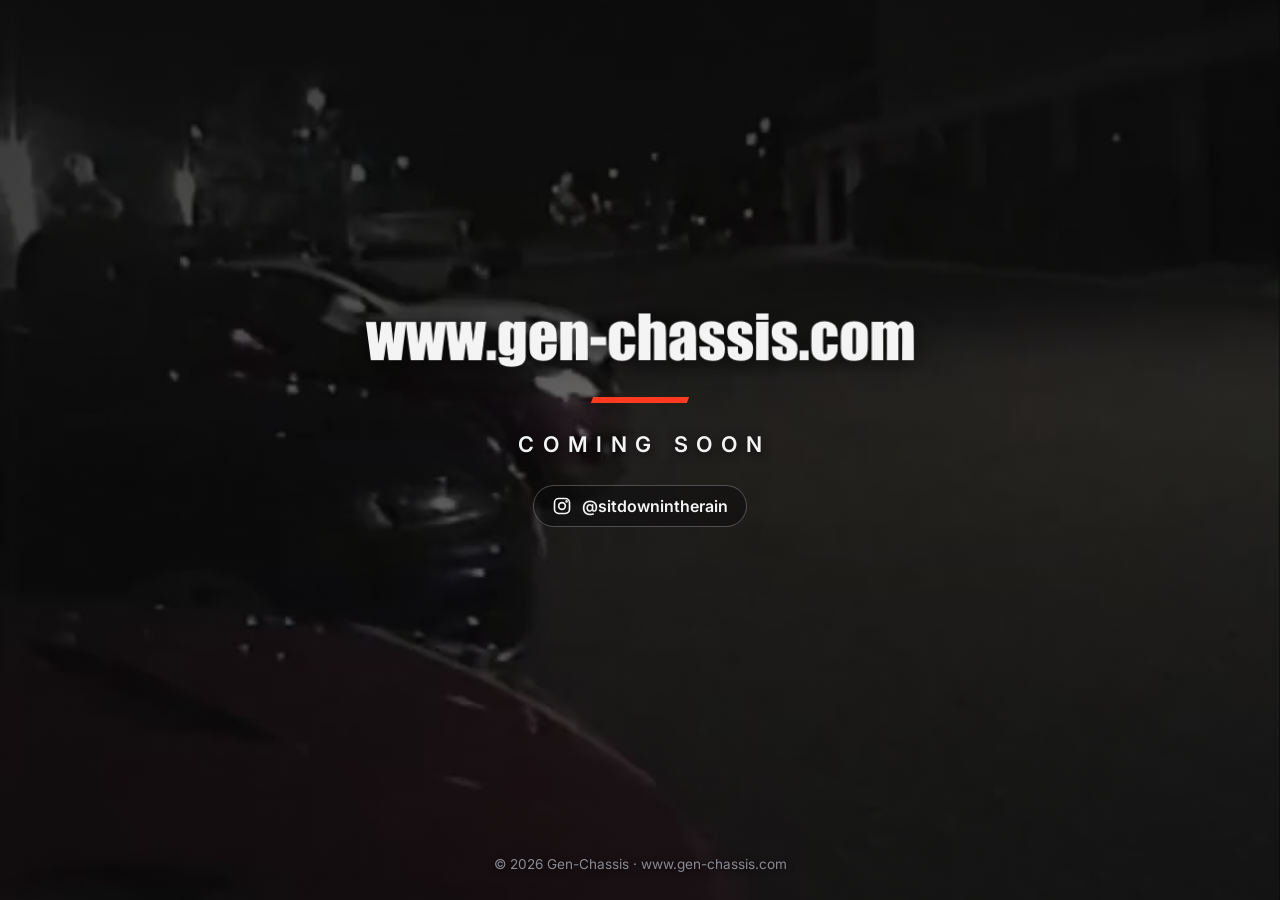
==== index.html @ 82d3a3b8 "Gen-Chassis coming soon page Co-Authored-By: Claude Opus 5.5 <noreply@anthropic.com> Claude-Session:" ====
<!doctype html>
<html lang="en">
<head>
  <meta charset="utf-8">
  <meta name="viewport" content="width=device-width, initial-scale=1">
  <title>Gen-Chassis | Coming Soon</title>
  <meta name="description" content="Gen-Chassis car stickers and decals. Coming soon.">
  <meta property="og:title" content="Gen-Chassis">
  <meta property="og:description" content="Car stickers and decals. Coming soon.">
  <meta property="og:url" content="https://www.gen-chassis.com">
  <meta name="theme-color" content="#0b0b0c">
  <link rel="icon" href="data:image/svg+xml,%3Csvg xmlns='http://www.w3.org/2000/svg' viewBox='0 0 64 64'%3E%3Crect width='64' height='64' rx='12' fill='%230b0b0c'/%3E%3Ctext x='32' y='44' font-family='Arial Black,Arial,sans-serif' font-weight='900' font-size='34' fill='%23ff3b1f' text-anchor='middle'%3EGC%3C/text%3E%3C/svg%3E">
  <link rel="preconnect" href="https://fonts.googleapis.com">
  <link rel="preconnect" href="https://fonts.gstatic.com" crossorigin>
  <link href="https://fonts.googleapis.com/css2?family=Archivo+Black&family=Inter:wght@400;600&display=swap" rel="stylesheet">
  <style>
    :root {
      --bg: #0b0b0c;
      --fg: #f4f4f5;
      --muted: #8a8a92;
      --accent: #ff3b1f;
    }
    * { box-sizing: border-box; margin: 0; padding: 0; }
    html, body { height: 100%; }
    body {
      background: var(--bg);
      color: var(--fg);
      font-family: Inter, system-ui, -apple-system, Segoe UI, Roboto, sans-serif;
      display: flex;
      flex-direction: column;
      min-height: 100vh;
      overflow-x: hidden;
    }
    /* racing stripes */
    .stripes {
      position: fixed; inset: 0; pointer-events: none; z-index: 0;
      background:
        linear-gradient(90deg, transparent calc(50% - 70px), var(--accent) calc(50% - 70px),
          var(--accent) calc(50% - 20px), transparent calc(50% - 20px),
          transparent calc(50% + 20px), var(--accent) calc(50% + 20px),
          var(--accent) calc(50% + 70px), transparent calc(50% + 70px));
      opacity: .07;
    }
    .bg-video::-webkit-media-controls,
    .bg-video::-webkit-media-controls-panel,
    .bg-video::-webkit-media-controls-overlay-play-button,
    .bg-video::-webkit-media-controls-start-playback-button {
      display: none !important;
      -webkit-appearance: none;
      opacity: 0 !important;
    }
    .bg-video {
      pointer-events: none;
      position: fixed; inset: 0; z-index: 0;
      width: 100%; height: 100%;
      object-fit: cover;
      background: var(--bg) url("poster.jpg") center / cover no-repeat;
    }
    .bg-tint {
      position: fixed; inset: 0; z-index: 0;
      background: radial-gradient(ellipse at center, rgba(11,11,12,.62) 0%, rgba(11,11,12,.82) 100%);
    }
    .logo-img { filter: drop-shadow(0 2px 12px rgba(0,0,0,.6)); }
    .soon { text-shadow: 0 2px 10px rgba(0,0,0,.7); }
    .ig { background: rgba(11,11,12,.45); border-color: rgba(255,255,255,.25); }
    footer { text-shadow: 0 1px 6px rgba(0,0,0,.8); }
    main {
      position: relative; z-index: 1;
      flex: 1;
      display: flex; flex-direction: column; align-items: center; justify-content: center;
      text-align: center;
      padding: 48px 16px;
    }
    .logo {
      font-family: "Archivo Black", Impact, sans-serif;
      font-size: clamp(2.6rem, 11vw, 7.5rem);
      line-height: .95;
      letter-spacing: -.02em;
      text-transform: uppercase;
      font-style: italic;
    }
    .logo span { color: var(--accent); }
    .logo-wrap { line-height: 0; }
    .logo-img {
      display: block;
      width: min(560px, 85vw);
      max-height: 40vh;
      height: auto;
      object-fit: contain;
    }
    .bar {
      width: 96px; height: 6px; background: var(--accent);
      margin: 28px auto; transform: skewX(-20deg);
    }
    .soon {
      font-weight: 600;
      font-size: clamp(1rem, 3.5vw, 1.35rem);
      letter-spacing: .4em;
      text-transform: uppercase;
      padding-left: .4em; /* balance letter-spacing */
    }
    .tag {
      margin-top: 16px;
      color: var(--muted);
      font-size: clamp(.95rem, 2.8vw, 1.1rem);
      max-width: 32ch;
    }
    .ig {
      margin-top: 28px;
      display: inline-flex; align-items: center; gap: 10px;
      color: var(--fg); text-decoration: none;
      font-weight: 600; font-size: 1rem;
      padding: 10px 18px;
      border: 1px solid rgba(255,255,255,.25); border-radius: 999px;
      background: rgba(11,11,12,.45);
      transition: border-color .2s, color .2s;
    }
    .ig:hover, .ig:focus-visible { border-color: var(--accent); color: var(--accent); }
    footer {
      position: relative; z-index: 1;
      text-align: center;
      padding: 20px 16px 28px;
      color: var(--muted);
      font-size: .85rem;
    }
  </style>
</head>
<body>
  <video class="bg-video" autoplay muted loop playsinline webkit-playsinline disablepictureinpicture disableremoteplayback preload="auto" poster="poster.jpg" aria-hidden="true">
    <source src="background.mp4" type="video/mp4">
  </video>
  <div class="bg-tint" aria-hidden="true"></div>
  <main>
    <h1 class="logo-wrap">
      <img class="logo-img" src="logo.png" alt="Gen-Chassis"
           onerror="this.parentNode.innerHTML='<span class=&quot;logo&quot;>Gen<span>-</span>Chassis</span>'">
    </h1>
    <div class="bar" aria-hidden="true"></div>
    <p class="soon">Coming Soon</p>
    <a class="ig" href="https://www.instagram.com/sitdownintherain/" target="_blank" rel="noopener">
      <svg viewBox="0 0 24 24" width="20" height="20" aria-hidden="true" fill="none" stroke="currentColor" stroke-width="2" stroke-linecap="round" stroke-linejoin="round">
        <rect x="3" y="3" width="18" height="18" rx="5"/><circle cx="12" cy="12" r="4"/><circle cx="17.5" cy="6.5" r="0.6" fill="currentColor"/>
      </svg>
      @sitdownintherain
    </a>
  </main>
  <footer>&copy; <span id="y">2026</span> Gen-Chassis &middot; www.gen-chassis.com</footer>
  <script>document.getElementById('y').textContent = new Date().getFullYear();</script>
  <script>
    // Keep the background video playing: restart it instantly if it ever stops.
    (function () {
      var v = document.querySelector('.bg-video');
      if (!v) return;
      v.muted = true;
      function play() { var p = v.play(); if (p && p.catch) p.catch(function () {}); }
      v.addEventListener('ended', function () { v.currentTime = 0; play(); });
      v.addEventListener('pause', function () { if (!document.hidden) play(); });
      document.addEventListener('visibilitychange', function () { if (!document.hidden) play(); });
      document.addEventListener('touchstart', play, { once: true, passive: true });
      play();
    })();
  </script>
</body>
</html>
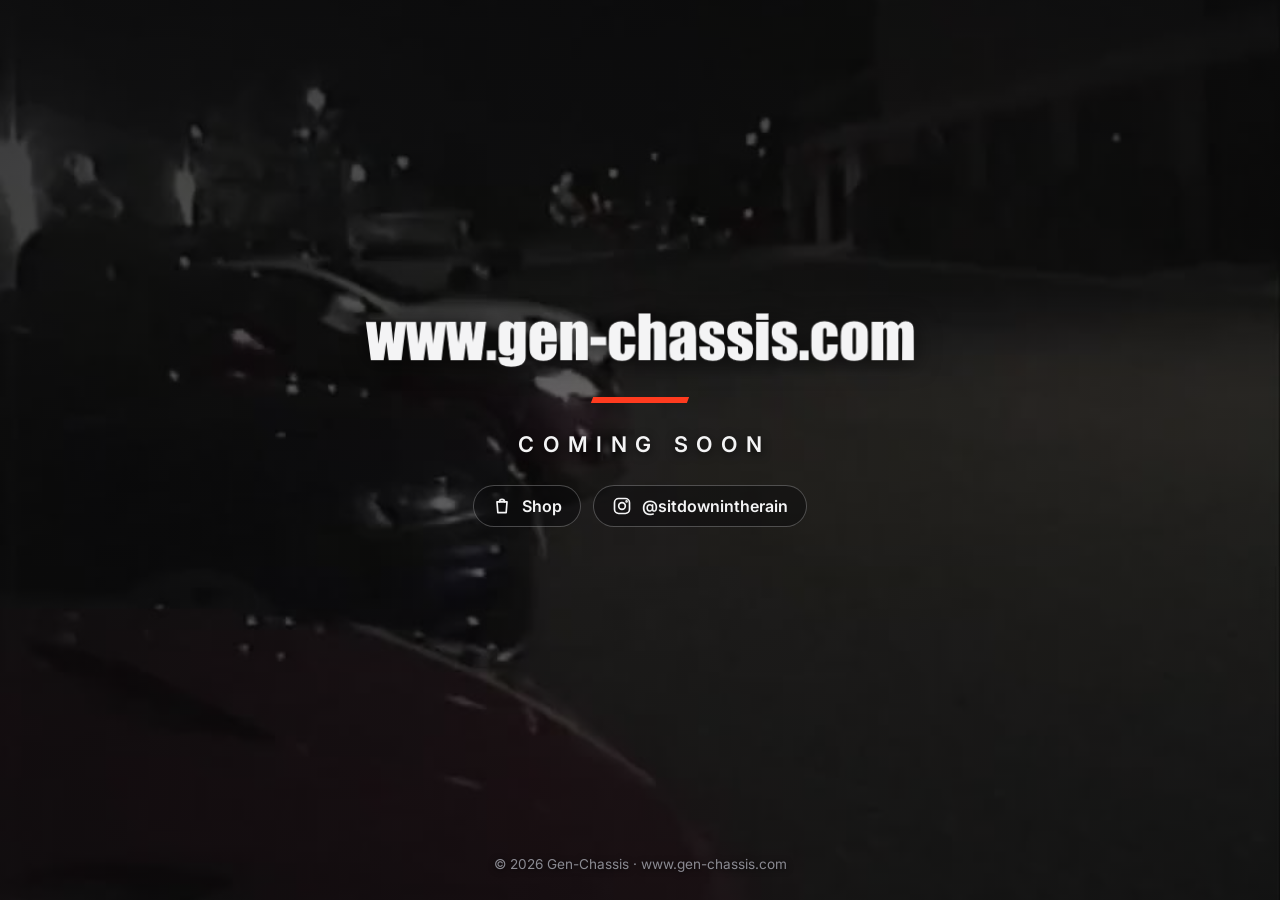
==== commit c6cfde38: "Add shop and product page (coming soon), link shop from homepage Co-Authored-By: Claude Opus 5.5 <no" ====
--- a/index.html
+++ b/index.html
@@ -62,6 +62,7 @@
     }
     .logo-img { filter: drop-shadow(0 2px 12px rgba(0,0,0,.6)); }
     .soon { text-shadow: 0 2px 10px rgba(0,0,0,.7); }
+    .links { margin-top: 28px; display: flex; gap: 12px; flex-wrap: wrap; justify-content: center; }
     .ig { background: rgba(11,11,12,.45); border-color: rgba(255,255,255,.25); }
     footer { text-shadow: 0 1px 6px rgba(0,0,0,.8); }
     main {
@@ -106,7 +107,6 @@
       max-width: 32ch;
     }
     .ig {
-      margin-top: 28px;
       display: inline-flex; align-items: center; gap: 10px;
       color: var(--fg); text-decoration: none;
       font-weight: 600; font-size: 1rem;
@@ -137,12 +137,18 @@
     </h1>
     <div class="bar" aria-hidden="true"></div>
     <p class="soon">Coming Soon</p>
+    <div class="links">
+    <a class="ig" href="shop/">
+      <svg viewBox="0 0 24 24" width="20" height="20" aria-hidden="true" fill="none" stroke="currentColor" stroke-width="2" stroke-linecap="round" stroke-linejoin="round"><path d="M6 7h12l-1 13H7L6 7z"/><path d="M9 7a3 3 0 0 1 6 0"/></svg>
+      Shop
+    </a>
     <a class="ig" href="https://www.instagram.com/sitdownintherain/" target="_blank" rel="noopener">
       <svg viewBox="0 0 24 24" width="20" height="20" aria-hidden="true" fill="none" stroke="currentColor" stroke-width="2" stroke-linecap="round" stroke-linejoin="round">
         <rect x="3" y="3" width="18" height="18" rx="5"/><circle cx="12" cy="12" r="4"/><circle cx="17.5" cy="6.5" r="0.6" fill="currentColor"/>
       </svg>
       @sitdownintherain
     </a>
+    </div>
   </main>
   <footer>&copy; <span id="y">2026</span> Gen-Chassis &middot; www.gen-chassis.com</footer>
   <script>document.getElementById('y').textContent = new Date().getFullYear();</script>
